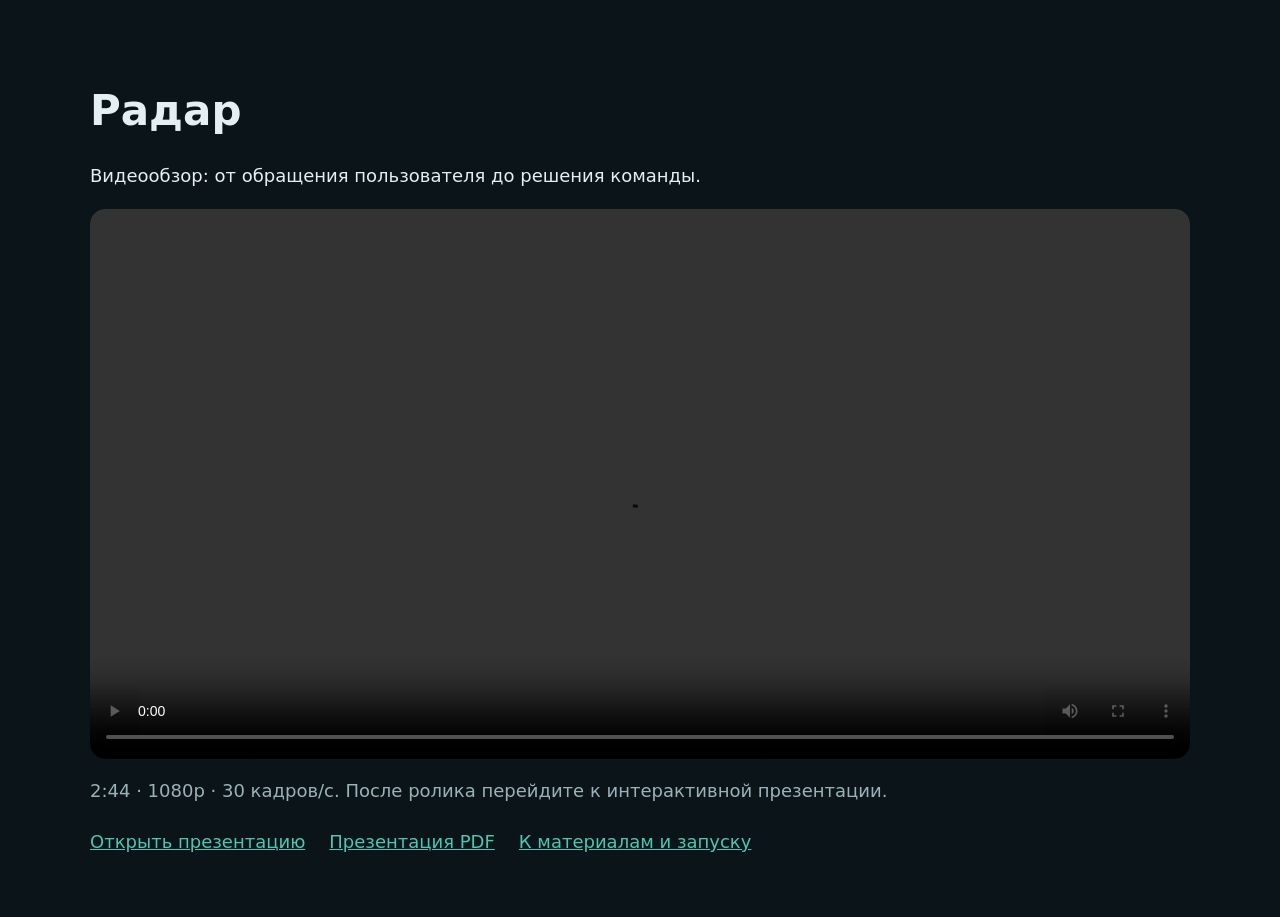
==== video/index.html @ abc1f9cc "Prepare Radar submission" ====
<!doctype html>
<html lang="ru"><meta charset="utf-8"><meta name="viewport" content="width=device-width,initial-scale=1">
<title>Радар: видеообзор</title>
<style>body{margin:0;background:#0b1418;color:#e4eff2;font:18px/1.6 system-ui,sans-serif}main{max-width:1100px;margin:40px auto;padding:20px}h1{font-size:42px;line-height:1.1}video{display:block;width:100%;background:#000;border-radius:15px}a{color:#4ec6b3}.muted{color:#9cb2ba}nav{display:flex;gap:24px;flex-wrap:wrap;margin-top:22px}</style>
<main><h1>Радар</h1><p>Видеообзор: от обращения пользователя до решения команды.</p>
<video controls preload="metadata" playsinline><source src="radar.mp4" type="video/mp4"><track src="captions.vtt" kind="subtitles" srclang="ru" label="Русские субтитры">Скачайте <a href="radar.mp4">видео MP4</a>.</video>
<p class="muted">2:44 · 1080p · 30 кадров/с. После ролика перейдите к интерактивной презентации.</p>
<nav><a href="../presentation/radar.html">Открыть презентацию</a><a href="../presentation/radar.pdf">Презентация PDF</a><a href="../README.md">К материалам и запуску</a></nav></main></html>
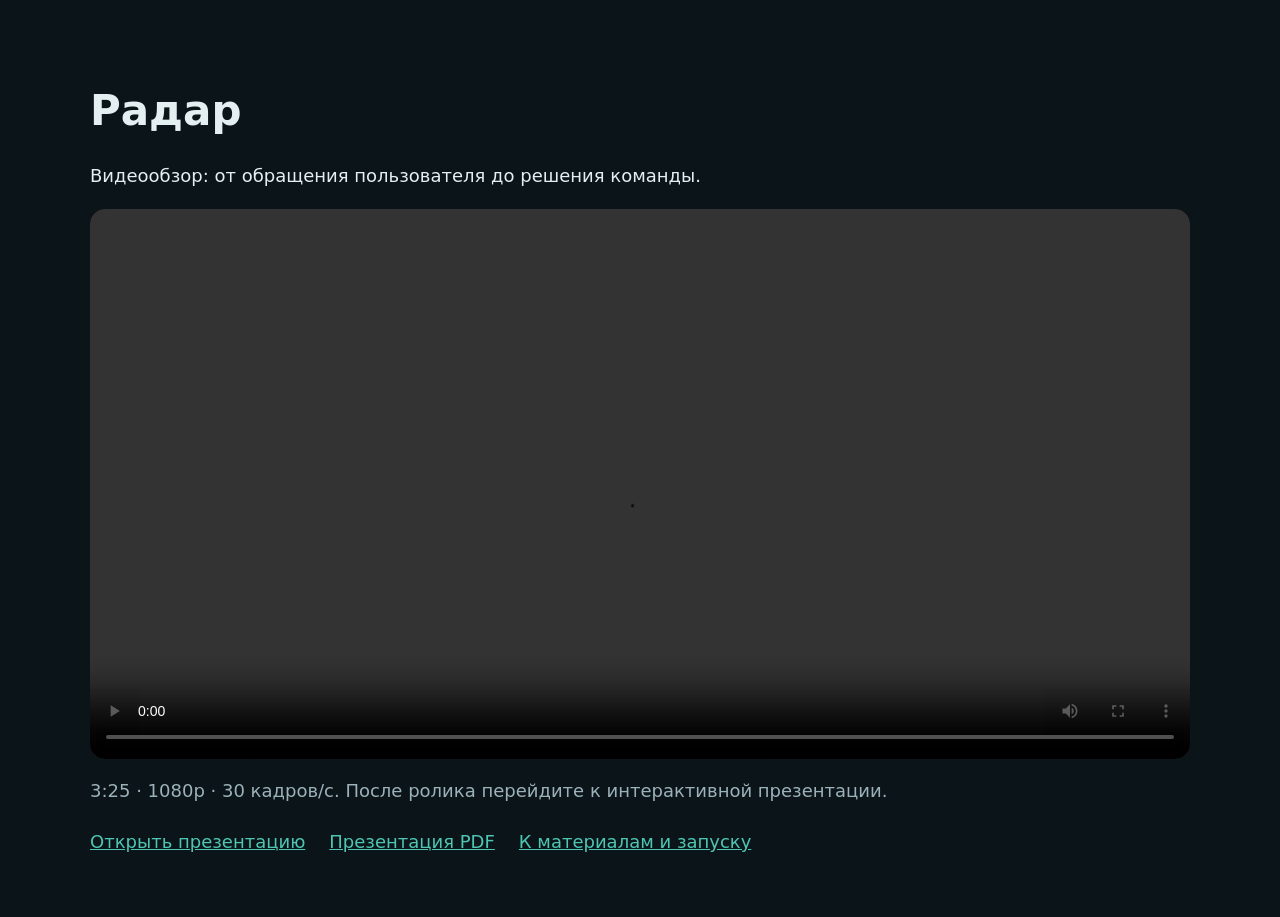
==== commit 3213a809: "Обновить комплект, контроль качества и демонстрацию карточки" ====
--- a/video/index.html
+++ b/video/index.html
@@ -4,5 +4,5 @@
 <style>body{margin:0;background:#0b1418;color:#e4eff2;font:18px/1.6 system-ui,sans-serif}main{max-width:1100px;margin:40px auto;padding:20px}h1{font-size:42px;line-height:1.1}video{display:block;width:100%;background:#000;border-radius:15px}a{color:#4ec6b3}.muted{color:#9cb2ba}nav{display:flex;gap:24px;flex-wrap:wrap;margin-top:22px}</style>
 <main><h1>Радар</h1><p>Видеообзор: от обращения пользователя до решения команды.</p>
 <video controls preload="metadata" playsinline><source src="radar.mp4" type="video/mp4"><track src="captions.vtt" kind="subtitles" srclang="ru" label="Русские субтитры">Скачайте <a href="radar.mp4">видео MP4</a>.</video>
-<p class="muted">2:44 · 1080p · 30 кадров/с. После ролика перейдите к интерактивной презентации.</p>
+<p class="muted">3:25 · 1080p · 30 кадров/с. После ролика перейдите к интерактивной презентации.</p>
 <nav><a href="../presentation/radar.html">Открыть презентацию</a><a href="../presentation/radar.pdf">Презентация PDF</a><a href="../README.md">К материалам и запуску</a></nav></main></html>
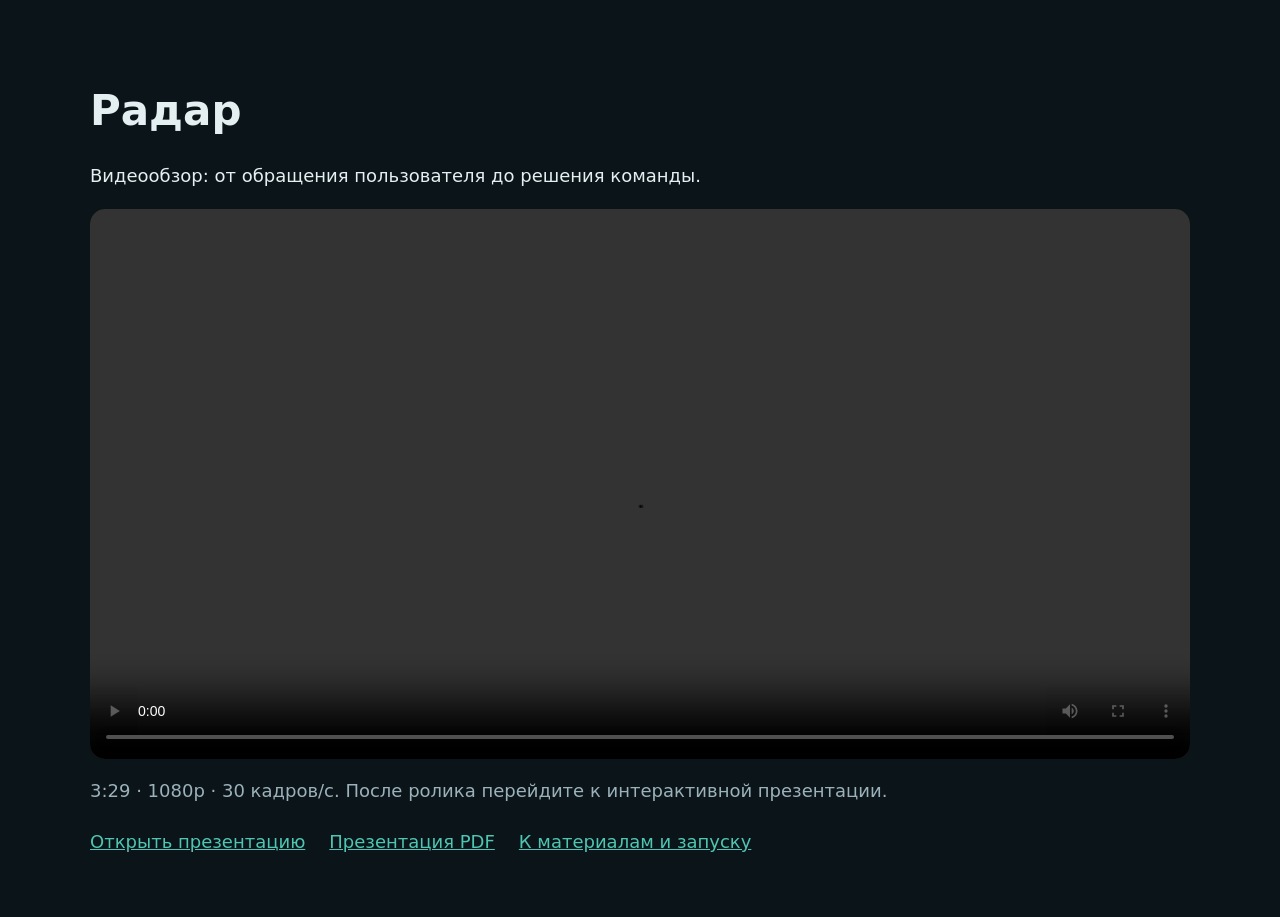
==== commit a0a2099a: "Уточнить недельную экономию и оставить чистый комплект для жюри" ====
--- a/video/index.html
+++ b/video/index.html
@@ -4,5 +4,5 @@
 <style>body{margin:0;background:#0b1418;color:#e4eff2;font:18px/1.6 system-ui,sans-serif}main{max-width:1100px;margin:40px auto;padding:20px}h1{font-size:42px;line-height:1.1}video{display:block;width:100%;background:#000;border-radius:15px}a{color:#4ec6b3}.muted{color:#9cb2ba}nav{display:flex;gap:24px;flex-wrap:wrap;margin-top:22px}</style>
 <main><h1>Радар</h1><p>Видеообзор: от обращения пользователя до решения команды.</p>
 <video controls preload="metadata" playsinline><source src="radar.mp4" type="video/mp4"><track src="captions.vtt" kind="subtitles" srclang="ru" label="Русские субтитры">Скачайте <a href="radar.mp4">видео MP4</a>.</video>
-<p class="muted">3:25 · 1080p · 30 кадров/с. После ролика перейдите к интерактивной презентации.</p>
+<p class="muted">3:29 · 1080p · 30 кадров/с. После ролика перейдите к интерактивной презентации.</p>
 <nav><a href="../presentation/radar.html">Открыть презентацию</a><a href="../presentation/radar.pdf">Презентация PDF</a><a href="../README.md">К материалам и запуску</a></nav></main></html>
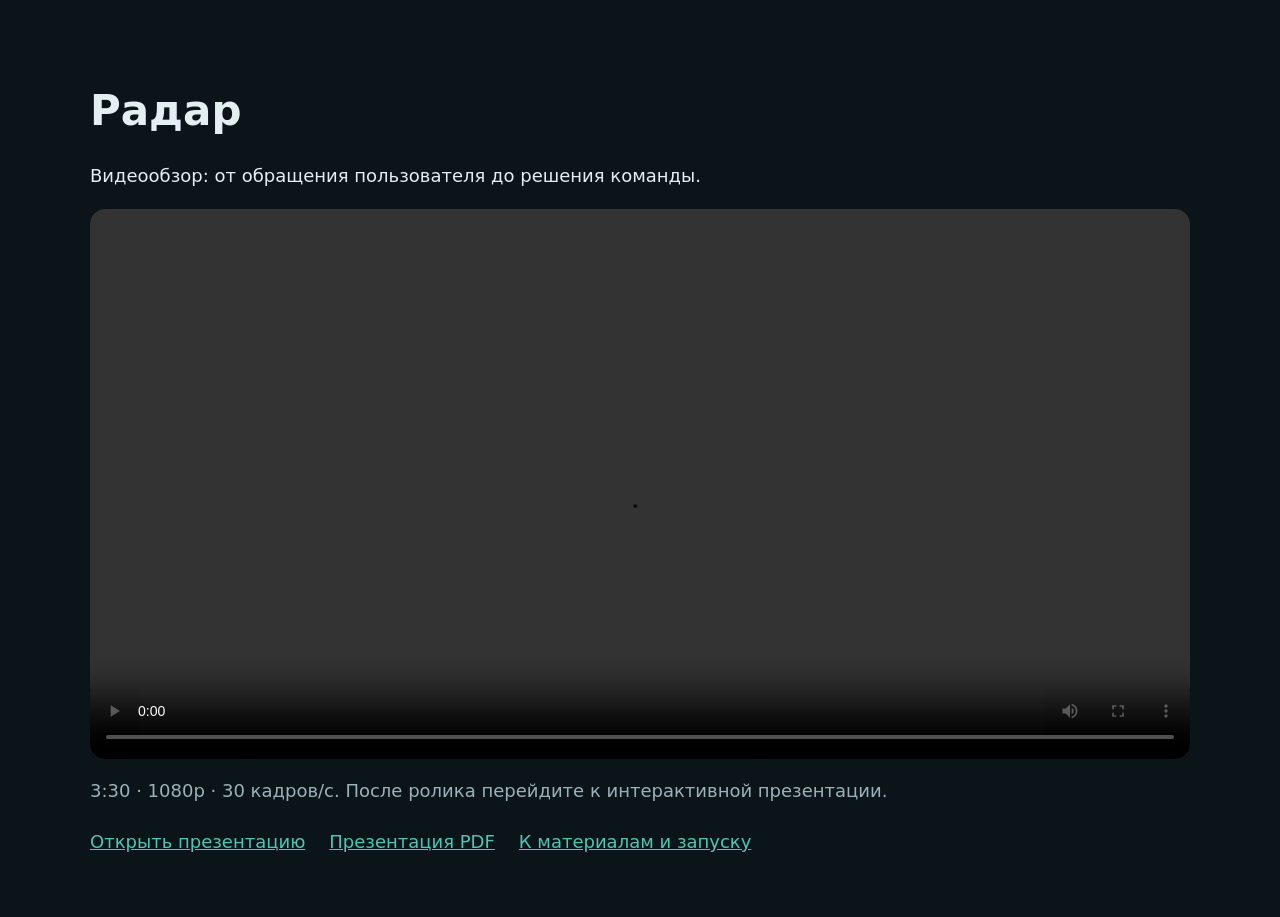
==== commit bd93ef11: "Уточнить денежный эффект и обновить материалы сдачи" ====
--- a/video/index.html
+++ b/video/index.html
@@ -4,5 +4,5 @@
 <style>body{margin:0;background:#0b1418;color:#e4eff2;font:18px/1.6 system-ui,sans-serif}main{max-width:1100px;margin:40px auto;padding:20px}h1{font-size:42px;line-height:1.1}video{display:block;width:100%;background:#000;border-radius:15px}a{color:#4ec6b3}.muted{color:#9cb2ba}nav{display:flex;gap:24px;flex-wrap:wrap;margin-top:22px}</style>
 <main><h1>Радар</h1><p>Видеообзор: от обращения пользователя до решения команды.</p>
 <video controls preload="metadata" playsinline><source src="radar.mp4" type="video/mp4"><track src="captions.vtt" kind="subtitles" srclang="ru" label="Русские субтитры">Скачайте <a href="radar.mp4">видео MP4</a>.</video>
-<p class="muted">3:29 · 1080p · 30 кадров/с. После ролика перейдите к интерактивной презентации.</p>
+<p class="muted">3:30 · 1080p · 30 кадров/с. После ролика перейдите к интерактивной презентации.</p>
 <nav><a href="../presentation/radar.html">Открыть презентацию</a><a href="../presentation/radar.pdf">Презентация PDF</a><a href="../README.md">К материалам и запуску</a></nav></main></html>
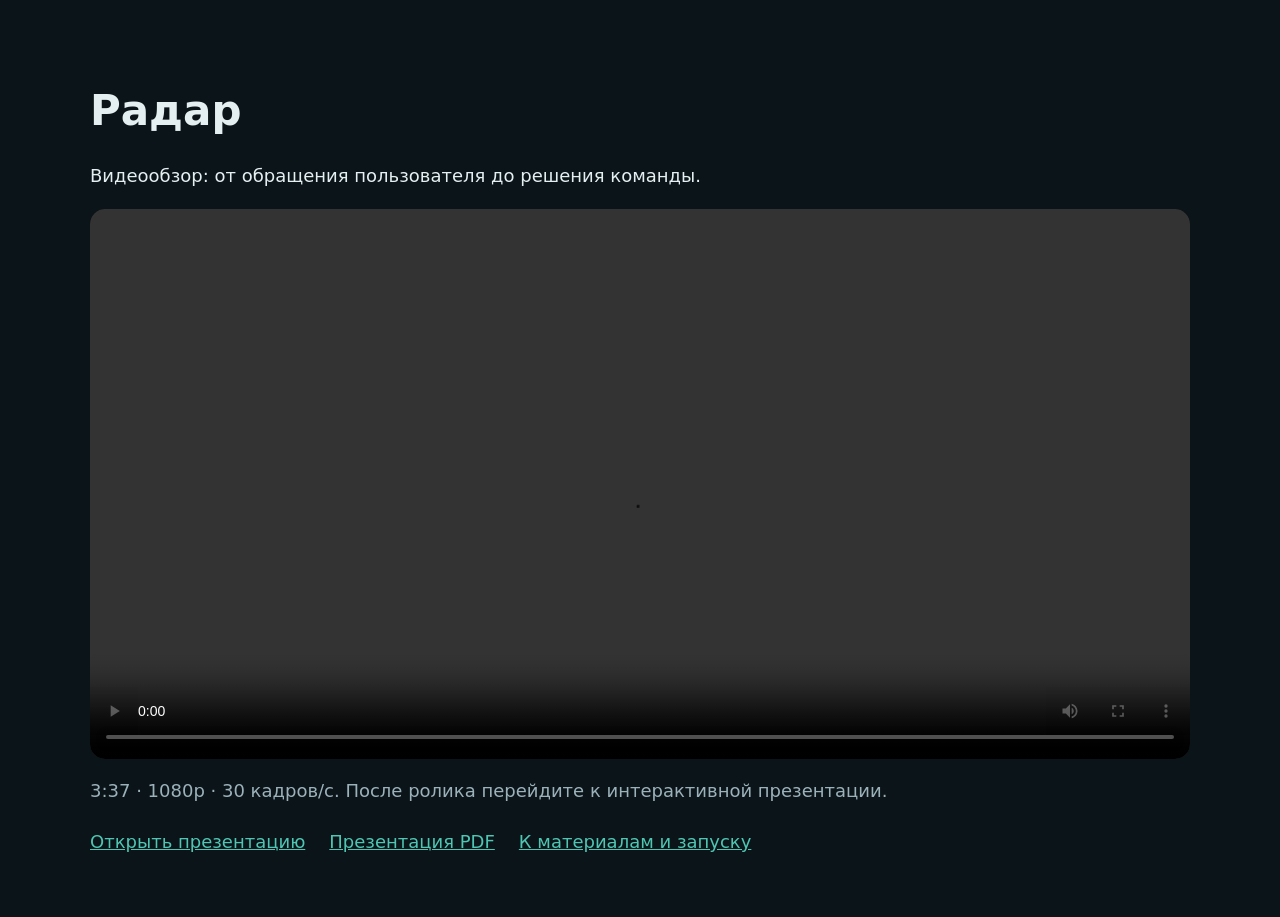
==== commit ab7b5b70: "Учесть нагрузку кейса и новый контроль автоответа" ====
--- a/video/index.html
+++ b/video/index.html
@@ -4,5 +4,5 @@
 <style>body{margin:0;background:#0b1418;color:#e4eff2;font:18px/1.6 system-ui,sans-serif}main{max-width:1100px;margin:40px auto;padding:20px}h1{font-size:42px;line-height:1.1}video{display:block;width:100%;background:#000;border-radius:15px}a{color:#4ec6b3}.muted{color:#9cb2ba}nav{display:flex;gap:24px;flex-wrap:wrap;margin-top:22px}</style>
 <main><h1>Радар</h1><p>Видеообзор: от обращения пользователя до решения команды.</p>
 <video controls preload="metadata" playsinline><source src="radar.mp4" type="video/mp4"><track src="captions.vtt" kind="subtitles" srclang="ru" label="Русские субтитры">Скачайте <a href="radar.mp4">видео MP4</a>.</video>
-<p class="muted">3:30 · 1080p · 30 кадров/с. После ролика перейдите к интерактивной презентации.</p>
+<p class="muted">3:37 · 1080p · 30 кадров/с. После ролика перейдите к интерактивной презентации.</p>
 <nav><a href="../presentation/radar.html">Открыть презентацию</a><a href="../presentation/radar.pdf">Презентация PDF</a><a href="../README.md">К материалам и запуску</a></nav></main></html>
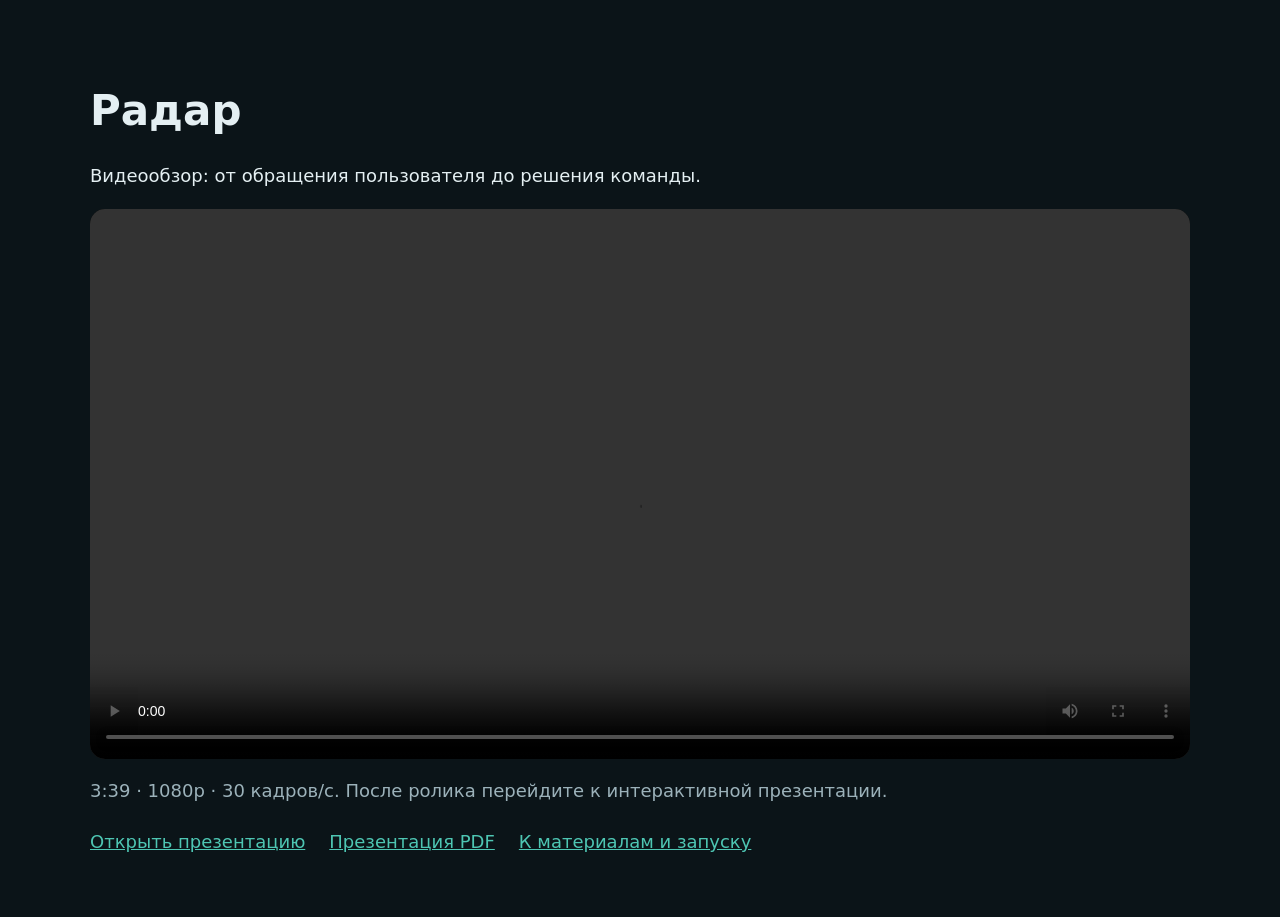
==== commit a43dea7c: "Обновить показ качества и исправить нагрузку в ролике" ====
--- a/video/index.html
+++ b/video/index.html
@@ -4,5 +4,5 @@
 <style>body{margin:0;background:#0b1418;color:#e4eff2;font:18px/1.6 system-ui,sans-serif}main{max-width:1100px;margin:40px auto;padding:20px}h1{font-size:42px;line-height:1.1}video{display:block;width:100%;background:#000;border-radius:15px}a{color:#4ec6b3}.muted{color:#9cb2ba}nav{display:flex;gap:24px;flex-wrap:wrap;margin-top:22px}</style>
 <main><h1>Радар</h1><p>Видеообзор: от обращения пользователя до решения команды.</p>
 <video controls preload="metadata" playsinline><source src="radar.mp4" type="video/mp4"><track src="captions.vtt" kind="subtitles" srclang="ru" label="Русские субтитры">Скачайте <a href="radar.mp4">видео MP4</a>.</video>
-<p class="muted">3:37 · 1080p · 30 кадров/с. После ролика перейдите к интерактивной презентации.</p>
+<p class="muted">3:39 · 1080p · 30 кадров/с. После ролика перейдите к интерактивной презентации.</p>
 <nav><a href="../presentation/radar.html">Открыть презентацию</a><a href="../presentation/radar.pdf">Презентация PDF</a><a href="../README.md">К материалам и запуску</a></nav></main></html>
